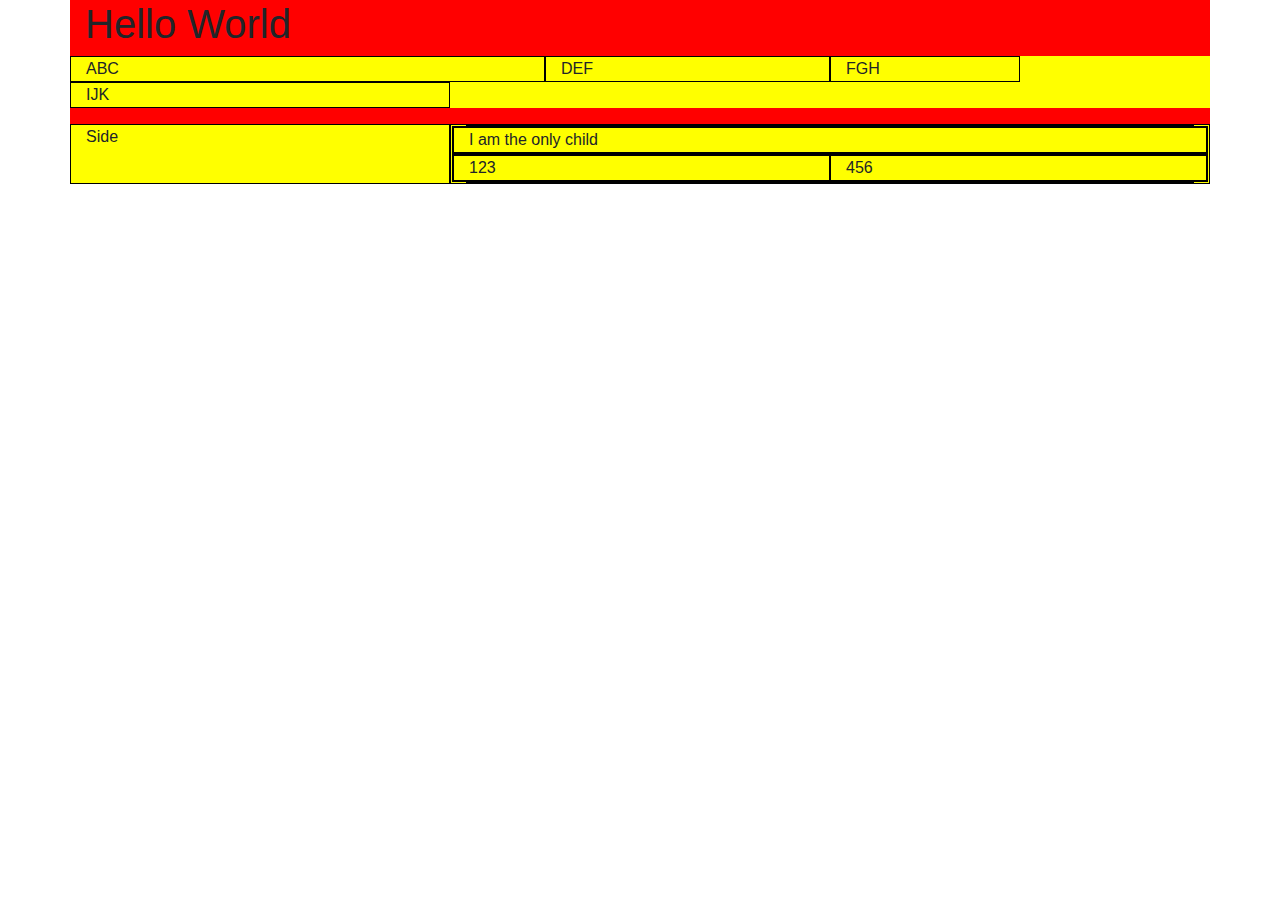
==== .theia/index.html @ be4defa8 "add bootstrap" ====
<!doctype html>
<html lang="en">
  <head>
    <!-- Required meta tags -->
    <meta charset="utf-8">
    <meta name="viewport" content="width=device-width, initial-scale=1, shrink-to-fit=no">

    <!-- Bootstrap CSS -->
    <link rel="stylesheet" href="https://stackpath.bootstrapcdn.com/bootstrap/4.4.1/css/bootstrap.min.css" integrity="sha384-Vkoo8x4CGsO3+Hhxv8T/Q5PaXtkKtu6ug5TOeNV6gBiFeWPGFN9MuhOf23Q9Ifjh" crossorigin="anonymous">
    <link rel="stylesheet" href="styles.css">
    <title>Hello, world!</title>
  </head>
  <body>
    <section class="container">
        <h1>Hello World</h1>
        <div class="row">
            <div class="col-5">
                ABC
            </div>
            <div class="col-3">
                DEF
            </div>
            <div class="col-2">
                FGH
            </div>
            <div class="col-4">
                IJK
            </div>
        </div>

        <div class="row mt-3">
            <div class="col-4">
                Side
            </div>
            <div class="col">
                <!-- the inner layout-->
                <div id="inner-layout">
                    <div class="row" id="inner">
                        <div class="col">
                            I am the only child
                        </div>
                    </div>
                    <div class="row">
                        <div class="col">
                            123
                        </div>
                        <div class="col">
                            456
                        </div>
                    </div>
                </div>
            </div>
        </div>

    </section>


    <!-- Optional JavaScript -->
    <!-- jQuery first, then Popper.js, then Bootstrap JS -->
    <script src="https://code.jquery.com/jquery-3.4.1.slim.min.js" integrity="sha384-J6qa4849blE2+poT4WnyKhv5vZF5SrPo0iEjwBvKU7imGFAV0wwj1yYfoRSJoZ+n" crossorigin="anonymous"></script>
    <script src="https://cdn.jsdelivr.net/npm/popper.js@1.16.0/dist/umd/popper.min.js" integrity="sha384-Q6E9RHvbIyZFJoft+2mJbHaEWldlvI9IOYy5n3zV9zzTtmI3UksdQRVvoxMfooAo" crossorigin="anonymous"></script>
    <script src="https://stackpath.bootstrapcdn.com/bootstrap/4.4.1/js/bootstrap.min.js" integrity="sha384-wfSDF2E50Y2D1uUdj0O3uMBJnjuUD4Ih7YwaYd1iqfktj0Uod8GCExl3Og8ifwB6" crossorigin="anonymous"></script>
  </body>
</html>
---- .theia/styles.css ----
.container{
    border:1px black;
    background-color: red;
}

.row{
    background-color: yellow;

}

.row div{
    border:1px black solid;
}
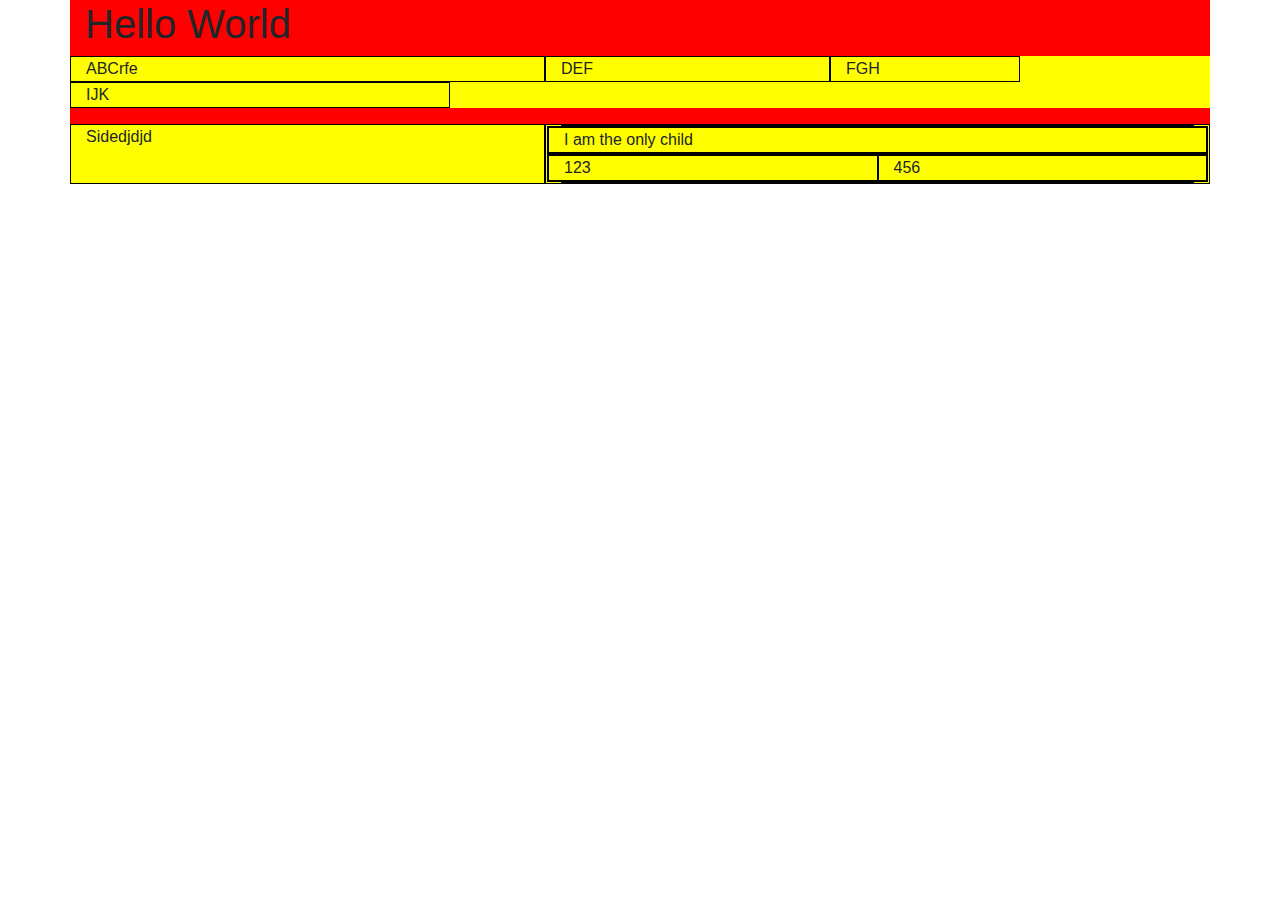
==== commit fcf7014d: "changesupdate" ====
--- a/.theia/index.html
+++ b/.theia/index.html
@@ -15,7 +15,7 @@
         <h1>Hello World</h1>
         <div class="row">
             <div class="col-5">
-                ABC
+                ABCrfe
             </div>
             <div class="col-3">
                 DEF
@@ -29,8 +29,8 @@
         </div>
 
         <div class="row mt-3">
-            <div class="col-4">
-                Side
+            <div class="col-5">
+                Sidedjdjd
             </div>
             <div class="col">
                 <!-- the inner layout-->
